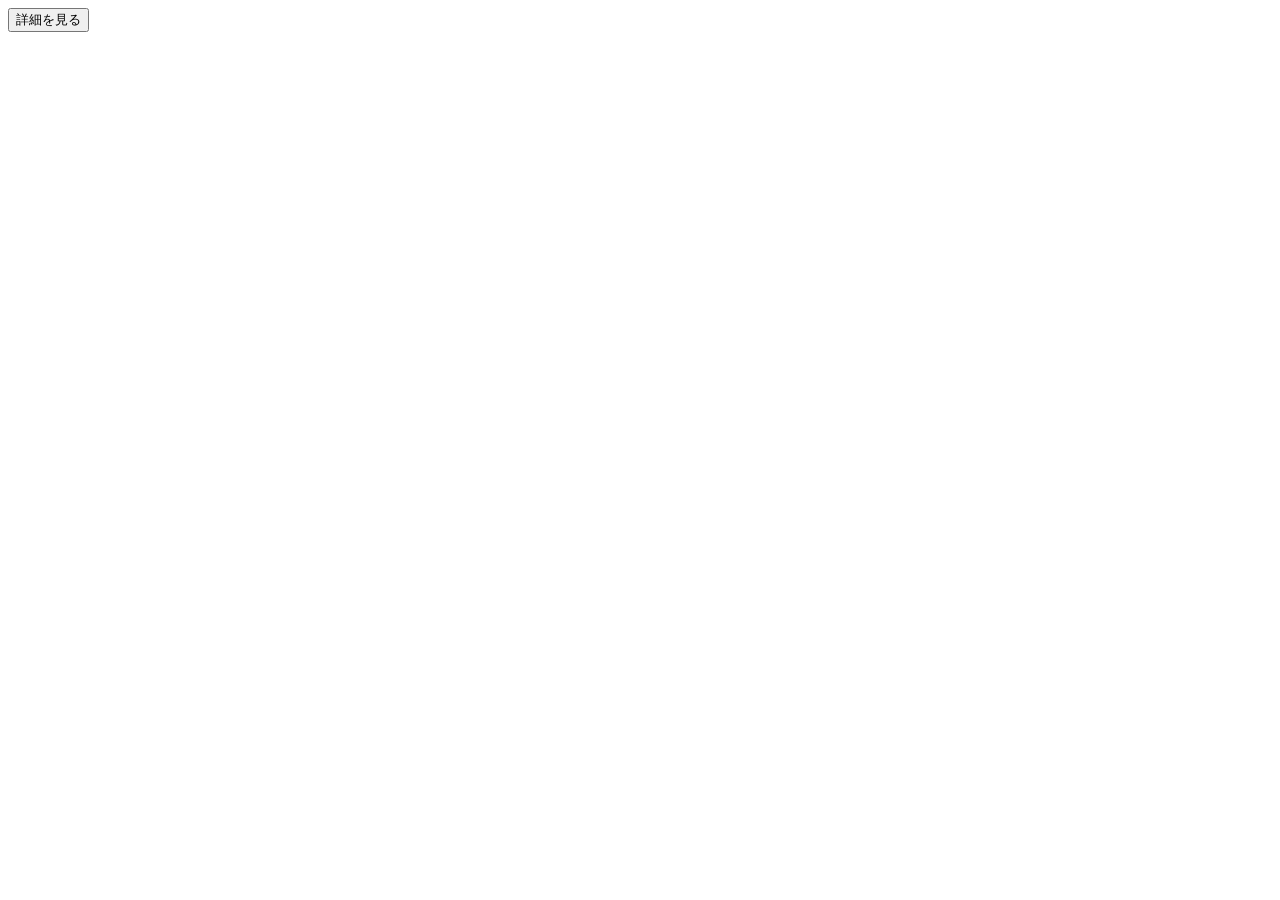
==== accordion/index.html @ 808fef9b "add files" ====
<!DOCTYPE html>
<html lang="ja">
<head>
  <meta charset="utf-8">
  <title>Modal Window</title>
  <link rel="stylesheet" href="styles.css">
</head>
<body>

  <button class="open">詳細を見る</button>

  <div class="overlay hidden">
    <div class="modal">
      <p>これはモーダルウィンドウです。</p>
      <button class="close">閉じる</button>
    </div>
  </div>
  
  <script src="main.js"></script>
</body>
</html>
---- accordion/styles.css ----
.hidden {
  display: none;
}

.overlay {
  position: fixed;
  inset: 0;
  background: rgba(0, 0, 0, 0.5);
}

.modal {
  width: 300px;
  margin: 100px auto;
  padding: 24px;
  background: #fff;
  border-radius: 8px;
  text-align: center;
}
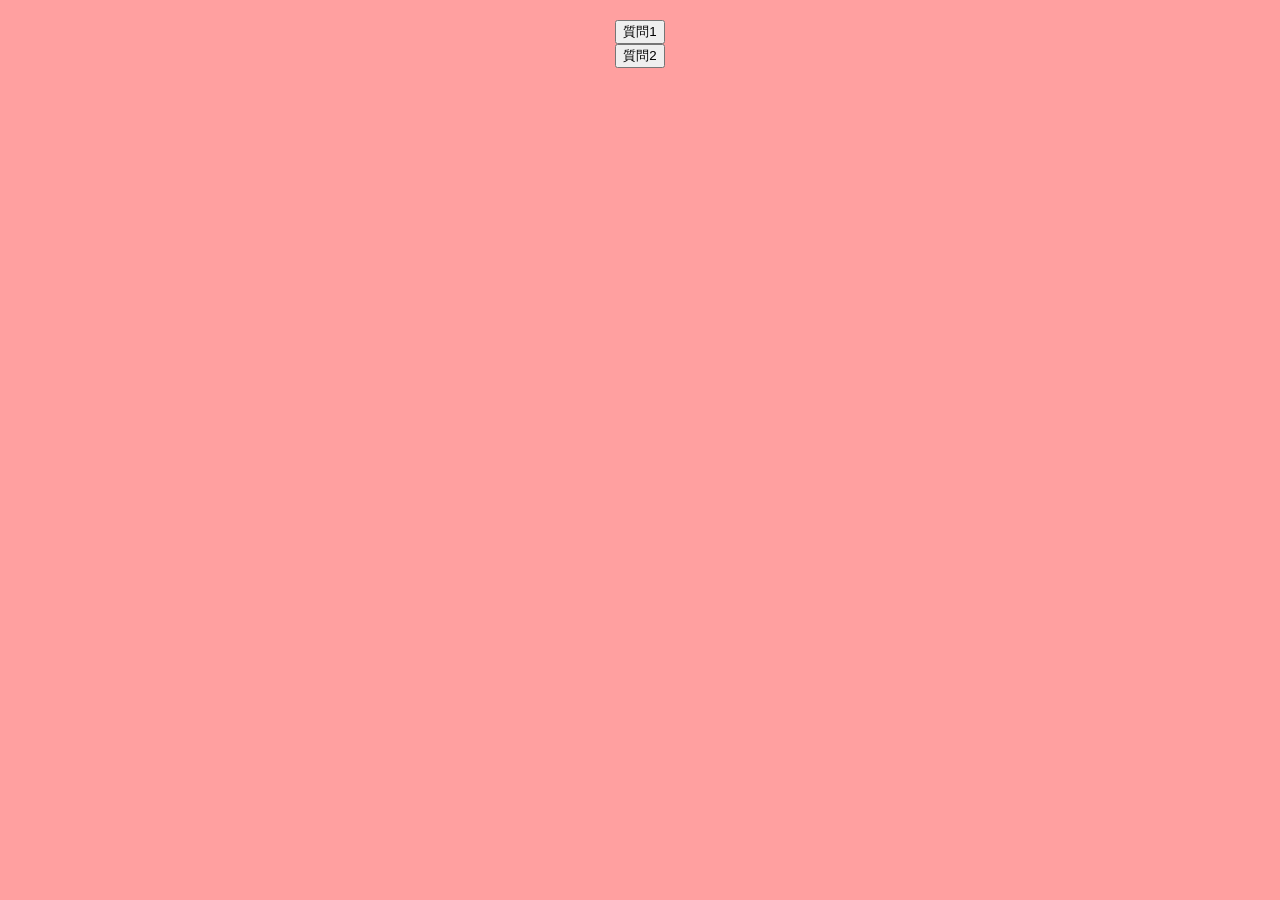
==== commit 7689faac: "アコーディオンを実装 JavaScriptのDOM操作で開閉UIを実装。forEach、nextElementSibling、classListの使い方を確認" ====
--- a/accordion/index.html
+++ b/accordion/index.html
@@ -7,15 +7,20 @@
 </head>
 <body>
 
-  <button class="open">詳細を見る</button>
-
-  <div class="overlay hidden">
-    <div class="modal">
-      <p>これはモーダルウィンドウです。</p>
-      <button class="close">閉じる</button>
+  <div class="item">
+    <button class="question">質問1</button>
+    <div class="answer hidden">
+      <p>答え1です。</p>
     </div>
   </div>
   
-  <script src="main.js"></script>
+  <div class="item">
+    <button class="question">質問2</button>
+    <div class="answer hidden">
+      <p>答え2です。</p>
+    </div>
+  </div>
+  
+  <script src="script.js"></script>
 </body>
 </html>
--- a/accordion/styles.css
+++ b/accordion/styles.css
@@ -1,18 +1,10 @@
+body {
+  width: 100%;
+  margin: 20px auto;
+  text-align: center;
+  background-color: rgb(255, 160, 160);
+}
+
 .hidden {
   display: none;
-}
-
-.overlay {
-  position: fixed;
-  inset: 0;
-  background: rgba(0, 0, 0, 0.5);
-}
-
-.modal {
-  width: 300px;
-  margin: 100px auto;
-  padding: 24px;
-  background: #fff;
-  border-radius: 8px;
-  text-align: center;
 }
